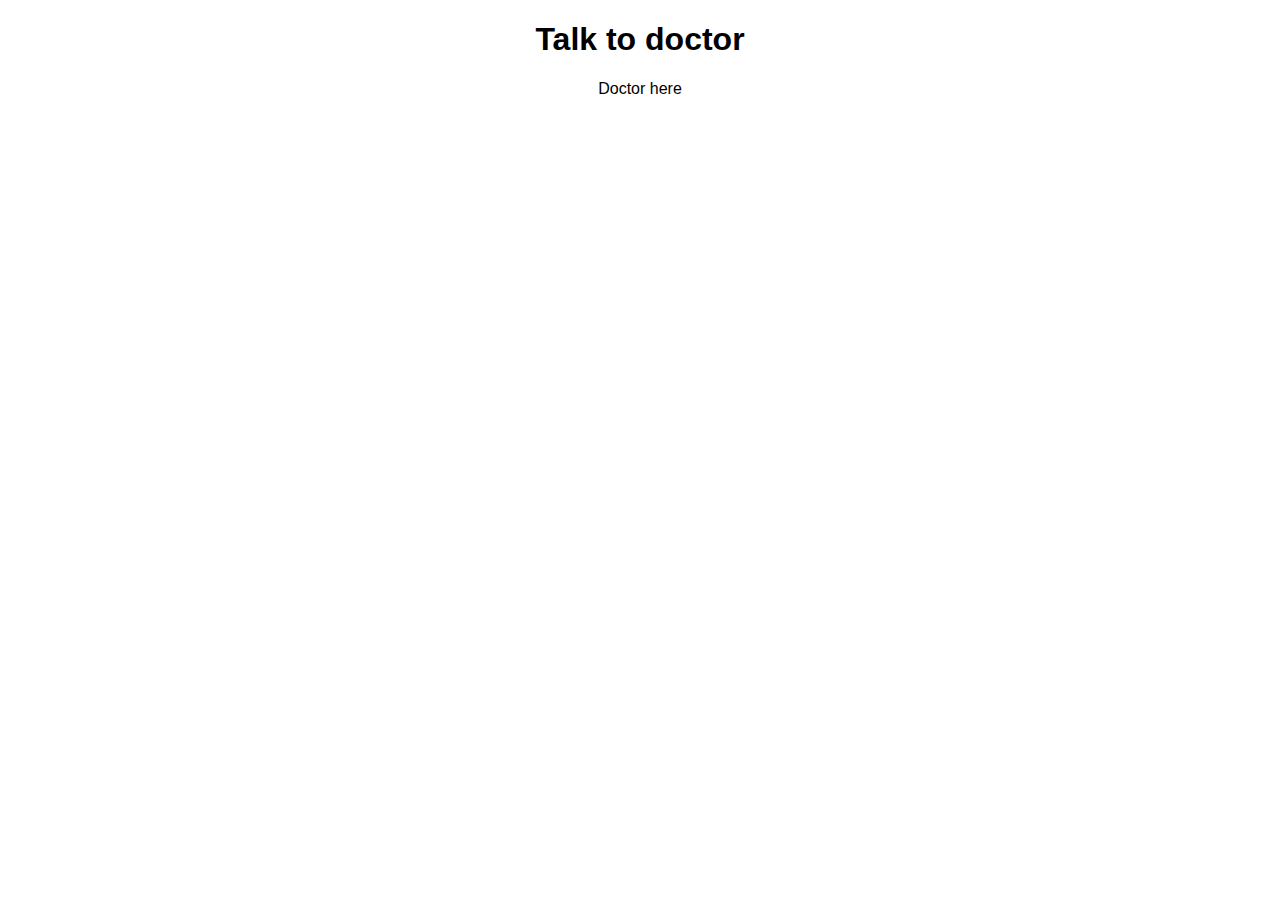
==== doctor_home.html @ 0bd558d8 "skeleton update" ====
<!DOCTYPE html>
<html lang = "en">
<head>
<title>Remoto</title>
<style>
body {
    background-color: White;
    text-align: center;
    color: black;
    font-family: Arial, Helvetica, sans-serif;
}
.row:after {
    content: "";
    clear: both;
    display: table;
}

.row {
    display: flex;
}

.column {
    flex: 50%;
    padding: 5px;
}

</style>
<meta charset="UTF-8">
<meta name="viewport" content="width=device-width, initial-scale=1">
<meta http-equiv="Content-Type" content="text/html; charset=utf-8" />
</head>
<body>

<h1>Talk to doctor</h1>


<div class = "row2">
    <div class = "first">
        <p>Doctor here</p>
    </div>
</div>


</body>
</html>
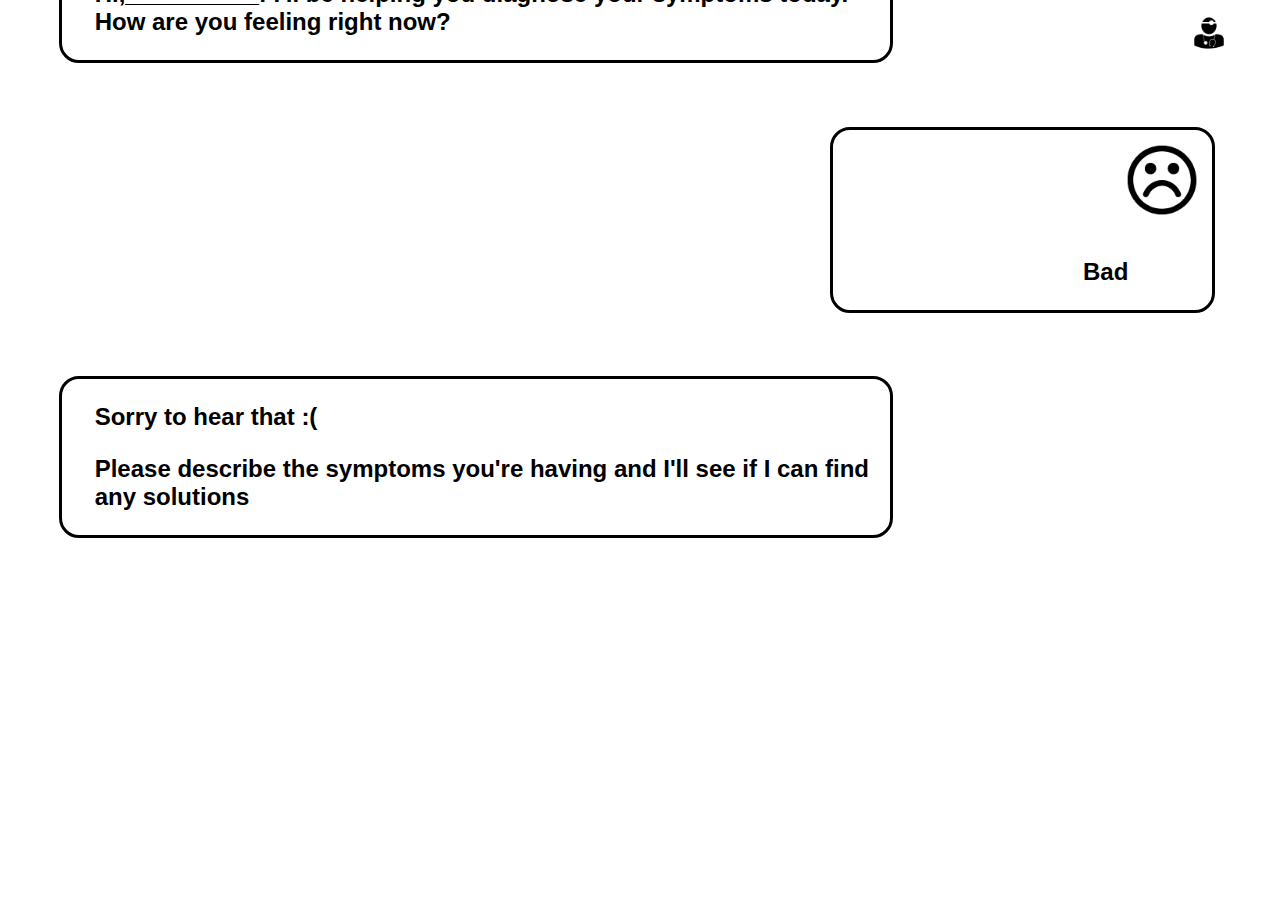
==== commit 9e776ace: "changes to page #1, #2" ====
--- a/doctor_home.html
+++ b/doctor_home.html
@@ -24,6 +24,66 @@
     padding: 5px;
 }
 
+#profile {
+    margin-left: 90%;
+    margin-bottom: -10%;
+}
+
+#back {
+    margin-right: 90%;
+    margin-bottom: -10%;
+    width: 2em;
+
+}
+
+#head {
+
+    margin: 0%;
+    font-size: 150%;
+    font-family: serif;
+}
+
+#TextBoxLeft {
+    position: relative;
+    font-weight: bolder;
+    color: #black;
+    border: 3px;
+    border-style: solid;
+    border-color: #black;
+    border-radius: 20px;
+    margin-right: 30%;
+    margin-left: 4%;
+    margin-bottom: 5%;
+    margin-top: 5%
+}
+
+#TextBoxRight {
+    position: relative;
+    font-weight: bolder;
+    color: #black;
+    border: 3px;
+    border-style: solid;
+    border-color: #black;
+    border-radius: 20px;
+    margin-left: 65%;
+    margin-bottom: 5%;
+    margin-top: 5%
+    margin: 30%;
+    width: 30%;
+}
+
+#messagesLeft {
+    font-family: sans-serif;
+    font-size: 150%;
+    padding-left: 4%;
+}
+
+#messagesRight {
+    font-family: sans-serif;
+    font-size: 150%;
+    padding-right: 22%;
+}
+
 </style>
 <meta charset="UTF-8">
 <meta name="viewport" content="width=device-width, initial-scale=1">
@@ -31,15 +91,47 @@
 </head>
 <body>
 
-<h1>Talk to doctor</h1>
+<div id="profile">
+    <a href="https://samarth1998.github.io/CSE_170-COGS_120/hospital_home.html";>
+        <img src="profile.png" width="50px" height="50px">
+    </a>
+</div>
+
+<div id="back">
+    <a href="https://samarth1998.github.io/CSE_170-COGS_120/index.html";>
+        <img src="back.png" width="40px" height="40px">
+    </a>
+</div>
+
+<p id = "head"> Dr. Brad Jordan, M.D.</p>
+ <hr>
+
+<div  align = "left" id = "TextBoxLeft" class = "ex1"> 
+    <p id = "messagesLeft">
+        Hi,__________! I'll be helping you diagnose your symptoms today. How are you feeling right now? 
+    </p>
+</div>
+
+<div align = "right" id = 'TextBoxRight' class = "ex2"> 
+    <img src="sad.png" width="100px" height="100px">
+    <p id = "messagesRight"> Bad </p>
+</div>
+
+<div id = "TextBoxLeft" align = "left" class = "ex3">
+    <p id = "messagesLeft">
+        Sorry to hear that :(
+    </p>
+    <p id = "messagesLeft">
+        Please describe the symptoms you're having and I'll see if I can find any solutions
+    </p>
+</div>
 
 
-<div class = "row2">
-    <div class = "first">
-        <p>Doctor here</p>
-    </div>
+
+
+
+    
 </div>
-
 
 </body>
 </html>
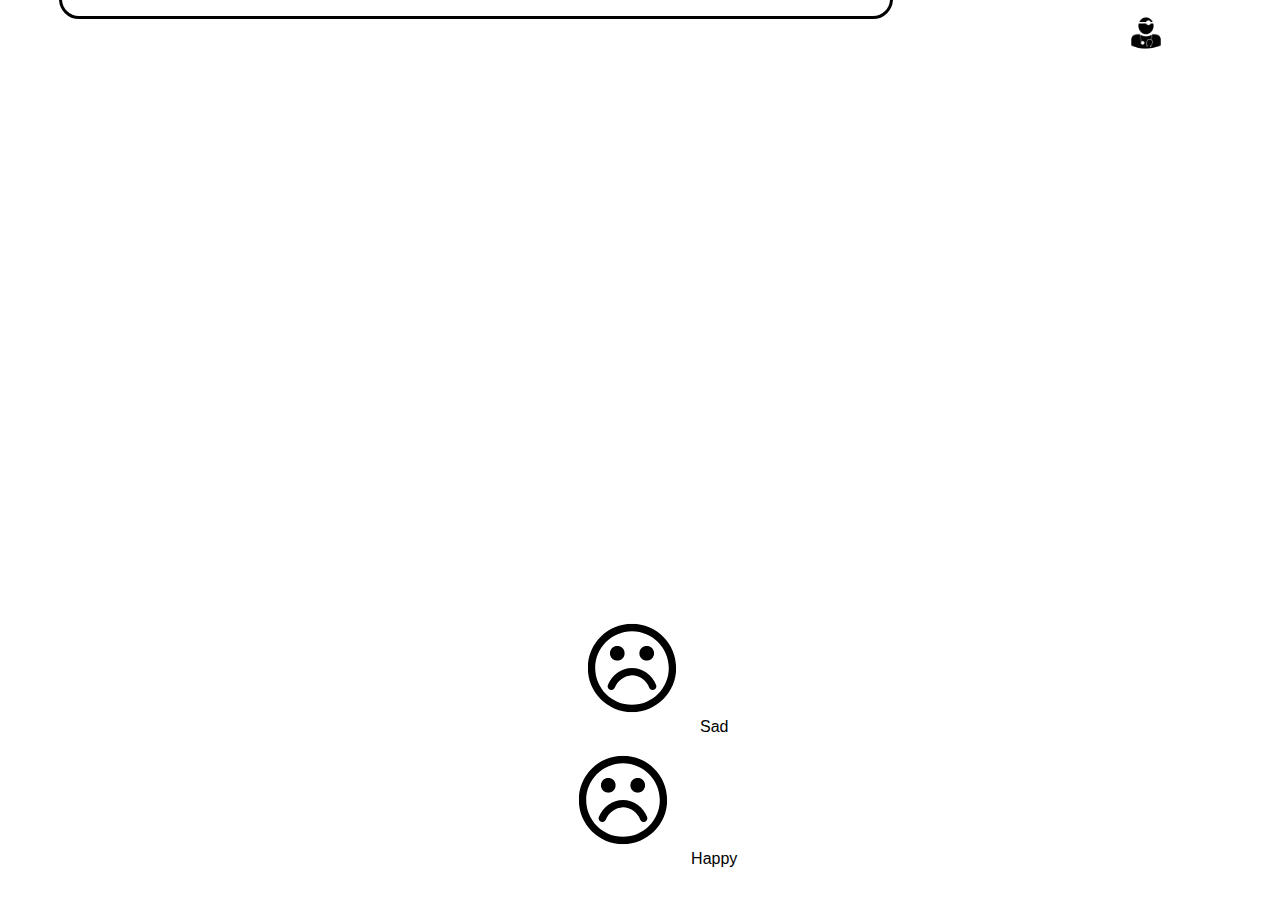
==== commit 358c3a7a: "final changes" ====
--- a/doctor_home.html
+++ b/doctor_home.html
@@ -3,11 +3,15 @@
 <head>
 <title>Remoto</title>
 <style>
+html, body {
+    max-width: 100%;
+}
 body {
     background-color: White;
     text-align: center;
     color: black;
     font-family: Arial, Helvetica, sans-serif;
+    overflow-x: hidden;
 }
 .row:after {
     content: "";
@@ -25,7 +29,7 @@
 }
 
 #profile {
-    margin-left: 90%;
+    margin-left: 80%;
     margin-bottom: -10%;
 }
 
@@ -39,17 +43,15 @@
 #head {
 
     margin: 0%;
-    font-size: 150%;
+    font-size: 2rem;
     font-family: serif;
 }
 
-#TextBoxLeft {
+.TextBoxLeft {
     position: relative;
     font-weight: bolder;
-    color: #black;
-    border: 3px;
-    border-style: solid;
-    border-color: #black;
+    color: black;
+    border: 3px solid black;
     border-radius: 20px;
     margin-right: 30%;
     margin-left: 4%;
@@ -57,42 +59,80 @@
     margin-top: 5%
 }
 
-#TextBoxRight {
+.TextBoxRight {
     position: relative;
     font-weight: bolder;
-    color: #black;
+    color: black;
     border: 3px;
     border-style: solid;
-    border-color: #black;
+    border-color: black;
     border-radius: 20px;
-    margin-left: 65%;
     margin-bottom: 5%;
-    margin-top: 5%
-    margin: 30%;
+    margin-top: 5%;
+    margin-left: auto;
     width: 30%;
 }
 
-#messagesLeft {
+.messagesLeft {
     font-family: sans-serif;
-    font-size: 150%;
+    font-size: 100%;
     padding-left: 4%;
 }
 
-#messagesRight {
+.messagesRight {
     font-family: sans-serif;
     font-size: 150%;
     padding-right: 22%;
+}
+
+.pushdown {
+    position: absolute;
+    bottom: 2rem;
+    width: 100%;
+    display: block;
+}
+
+.text-center {
+    text-align: center;
+
+}
+
+.question {
+    border: solid 2px blue;
+}
+
+.fixed-bottom {
+    position: fixed;
+    bottom: 0;
+    border: 2px solid blue;
+    width: 98%;
+    color: blue;
+}
+
+.choose {
+    background: blue;
+    color: white;
+    width: 10rem;
+    display: block;
+    margin: 0 auto;
+    padding: 0.5rem;
+    margin-bottom: 1rem;
+    border-radius: 1rem;
 }
 
 </style>
 <meta charset="UTF-8">
 <meta name="viewport" content="width=device-width, initial-scale=1">
 <meta http-equiv="Content-Type" content="text/html; charset=utf-8" />
+<script
+  src="https://code.jquery.com/jquery-3.3.1.min.js"
+  integrity="sha256-FgpCb/KJQlLNfOu91ta32o/NMZxltwRo8QtmkMRdAu8="
+  crossorigin="anonymous"></script>
 </head>
 <body>
 
 <div id="profile">
-    <a href="https://samarth1998.github.io/CSE_170-COGS_120/hospital_home.html";>
+    <a href="https://samarth1998.github.io/CSE_170-COGS_120/profile.html";>
         <img src="profile.png" width="50px" height="50px">
     </a>
 </div>
@@ -106,32 +146,76 @@
 <p id = "head"> Dr. Brad Jordan, M.D.</p>
  <hr>
 
-<div  align = "left" id = "TextBoxLeft" class = "ex1"> 
-    <p id = "messagesLeft">
-        Hi,__________! I'll be helping you diagnose your symptoms today. How are you feeling right now? 
-    </p>
+
+<div style="height: 100%; width: 100%">
+    <div  align = "left" class="ex1 TextBoxLeft"> 
+        <p class = "messagesLeft" id="greet">
+            Hi,__________! I'll be helping you diagnose your symptoms today. How are you feeling right now? 
+        </p>
+    </div>
+
+    <div align = "right" class = "ex2 TextBoxRight" style="display: none" id="sad_res"> 
+        <img src="sad.png" width="100px" height="100px">
+        <p class= "messagesRight"> Bad </p>
+    </div>
+
+    <div align = "left" class = "ex3 TextBoxLeft" style="display: none" id="sad_q2">
+        <p class= "messagesLeft">
+            Sorry to hear that :(
+        </p>
+        <p class= "messagesLeft">
+            Please describe the symptoms you're having and I'll see if I can find any solutions
+        </p>
+    </div>
+
+    <div class="pushdown">
+        <div class="text-center" id="sadbtn">
+            <img src="sad.png"/>
+            Sad
+        </div>
+        <div id="happybtn">
+
+        <img src="sad.png" />
+        Happy
+        </div>  
+    </div>
+    <div class="fixed-bottom" style="display: none;">
+        <p>
+           Please describe your symptoms here 
+        </p>
+
+        <p>
+            OR
+        </p>
+
+        <div style="width: 100%">
+            <div class="choose">
+                Choose From A List
+            </div>
+        </div>
+    </div>
 </div>
-
-<div align = "right" id = 'TextBoxRight' class = "ex2"> 
-    <img src="sad.png" width="100px" height="100px">
-    <p id = "messagesRight"> Bad </p>
-</div>
-
-<div id = "TextBoxLeft" align = "left" class = "ex3">
-    <p id = "messagesLeft">
-        Sorry to hear that :(
-    </p>
-    <p id = "messagesLeft">
-        Please describe the symptoms you're having and I'll see if I can find any solutions
-    </p>
-</div>
-
-
-
-
-
-    
-</div>
+<script>
+function goBack() {
+    window.history.back();
+}
+
+$('#sadbtn').click(() => {
+    $(".pushdown").hide();
+    $('#sad_res').show();
+    $("#sad_q2").show();
+    $('.fixed-bottom').show();
+})
+
+$('.choose').click(() => {
+    alert("Your Options Here")
+})
+
+$('#happybtn').click(() => {
+    alert("hi!!!");
+})
+
+</script>
 
 </body>
 </html>
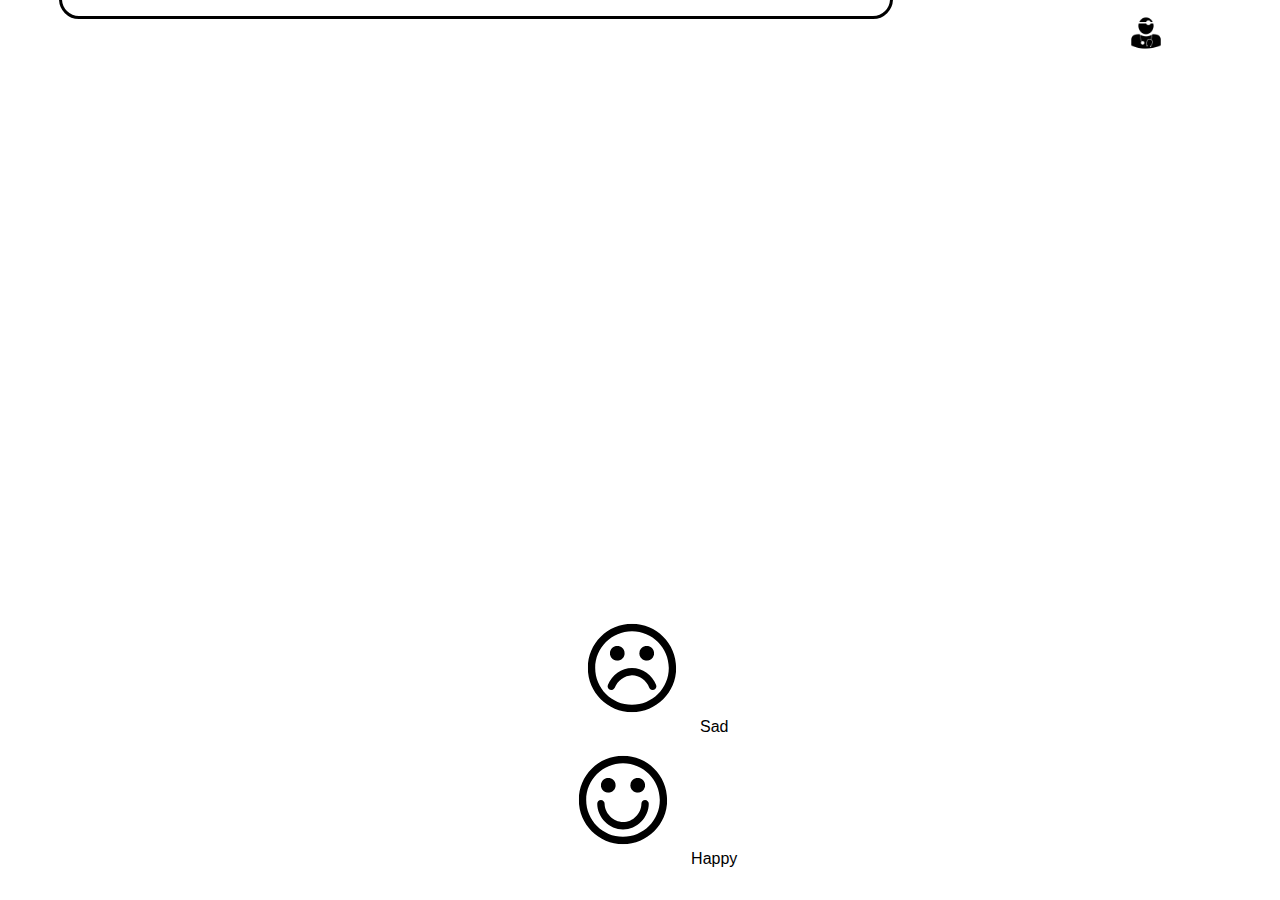
==== commit d7e665ae: "hospital" ====
--- a/doctor_home.html
+++ b/doctor_home.html
@@ -175,7 +175,7 @@
         </div>
         <div id="happybtn">
 
-        <img src="sad.png" />
+        <img src="happy.png" />
         Happy
         </div>  
     </div>
